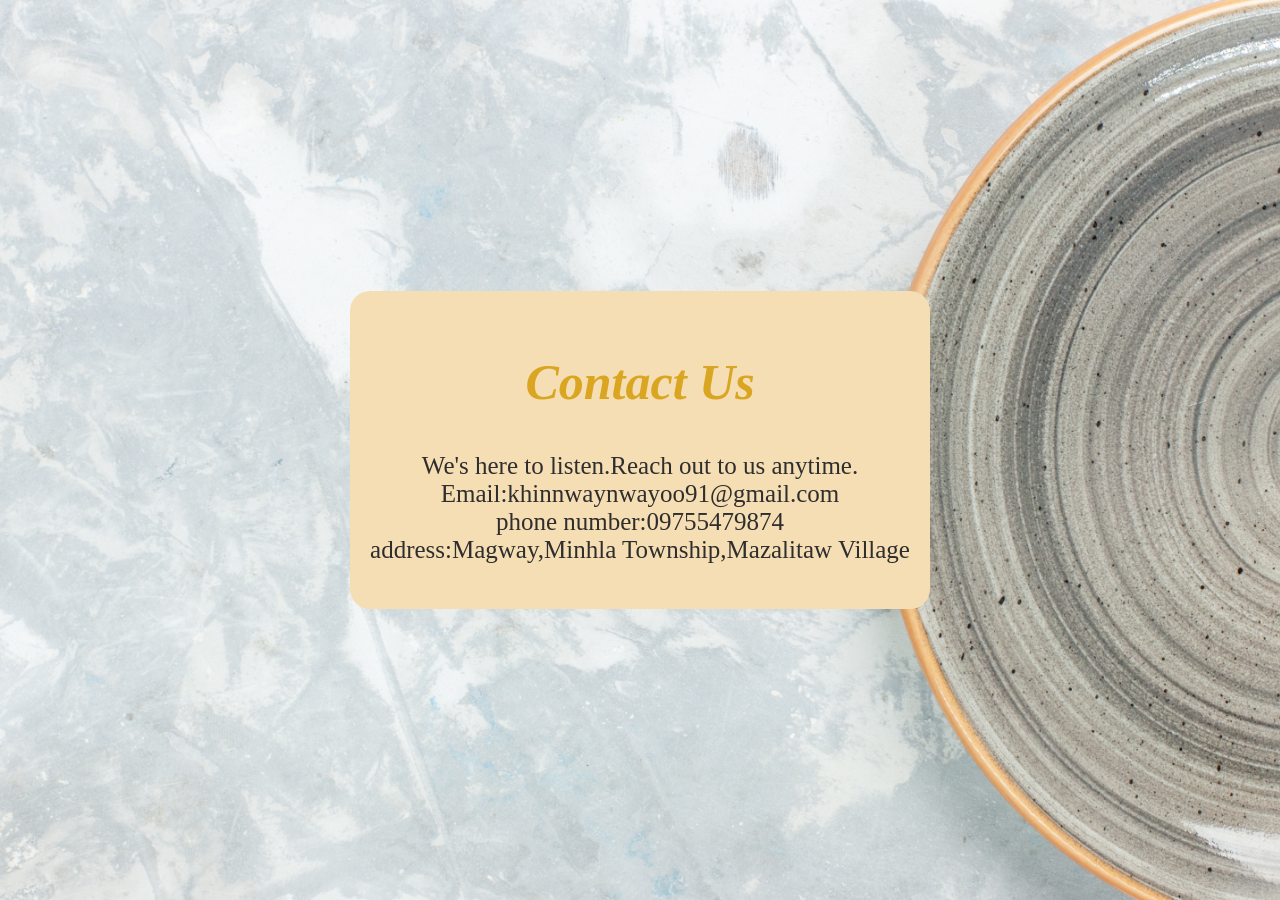
==== contact.html @ f4c22de5 "first commit" ====
<!DOCTYPE html>
<html lang="en">
    <head>
        <title>contact</title>
        <style>
            body{background-image:url(images/content.jpg);background-repeat:no-repeat;background-size:cover;display:flex;justify-content:center
                ;align-items:center;min-height:100vh;margin:0}
            .contact{padding:20px;border-radius:20px;background-color:wheat;width:fit-content;height:fit-content}
            .contact h2{font-size:50px;text-align:center;font-style:italic;color:goldenrod}
            .contact p{text-align:center;font-size:25px;color:rgb(47, 46, 46)}
        </style>
    </head>
     <body>
    <div class="contact">
            <h2>Contact Us</h2>
            <p>We's here to listen.Reach out to us anytime.<br>
              Email:khinnwaynwayoo91@gmail.com<br>
               phone number:09755479874<br>
             address:Magway,Minhla Township,Mazalitaw Village
            </p>
        </div></body>
</html>
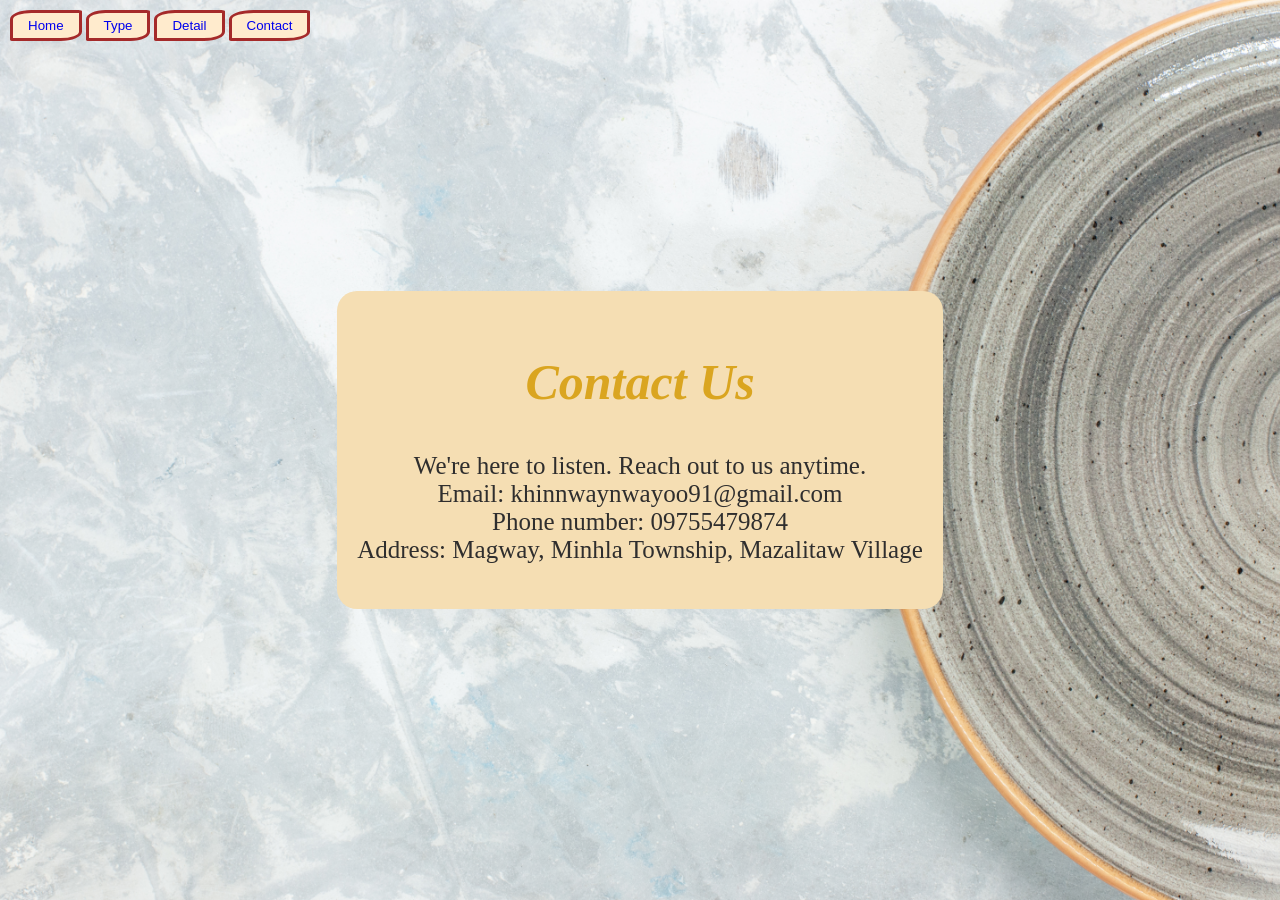
==== commit c28e05ad: "Update all files and layouts" ====
--- a/contact.html
+++ b/contact.html
@@ -2,21 +2,81 @@
 <html lang="en">
     <head>
         <title>contact</title>
+        <meta name="viewport" content="width=device-width, initial-scale=1.0">
         <style>
-            body{background-image:url(images/content.jpg);background-repeat:no-repeat;background-size:cover;display:flex;justify-content:center
-                ;align-items:center;min-height:100vh;margin:0}
-            .contact{padding:20px;border-radius:20px;background-color:wheat;width:fit-content;height:fit-content}
-            .contact h2{font-size:50px;text-align:center;font-style:italic;color:goldenrod}
-            .contact p{text-align:center;font-size:25px;color:rgb(47, 46, 46)}
+            body{
+                background-image: url(images/content.jpg);
+                background-repeat: no-repeat;
+                background-size: cover;
+                display: flex;
+                justify-content: center;
+                align-items: center;
+                min-height: 100vh;
+                margin: 0;
+            }
+            .contact{
+                padding: 20px;
+                border-radius: 20px;
+                background-color: wheat;
+                width: fit-content;
+                height: fit-content;
+            }
+            .contact h2{
+                font-size: 50px;
+                text-align: center;
+                font-style: italic;
+                color: goldenrod;
+            }
+            .contact p{
+                text-align: center;
+                font-size: 25px;
+                color: rgb(47, 46, 46);
+            }
+
+            .btn a{
+                text-decoration: none;
+            }
+            button{
+                border-radius: 30% 5% 30% 5%;
+                background-color: blanchedalmond;
+                border: solid;
+                padding: 5px 15px;
+                color: brown;
+            }
+            #btn a{
+                text-decoration: none;
+            }
+            #form{
+                position: absolute;
+                top: 10px;
+                left: 10px;
+                text-align: left;
+            }
         </style>
     </head>
-     <body>
-    <div class="contact">
+    <body>
+         <form id="form">
+            <button class="btn">
+                <a href="index.html">Home</a>
+            </button>
+            <button class="btn"> 
+                <a href="type.html">Type</a>
+            </button>
+            <button class="btn"> 
+                <a href="detail.html">Detail</a>
+            </button>
+            <button class="btn"> 
+                <a href="contact.html">Contact</a>
+            </button>
+         </form>
+
+         <div class="contact">
             <h2>Contact Us</h2>
-            <p>We's here to listen.Reach out to us anytime.<br>
-              Email:khinnwaynwayoo91@gmail.com<br>
-               phone number:09755479874<br>
-             address:Magway,Minhla Township,Mazalitaw Village
+            <p>We're here to listen. Reach out to us anytime.<br>
+              Email: khinnwaynwayoo91@gmail.com<br>
+               Phone number: 09755479874<br>
+             Address: Magway, Minhla Township, Mazalitaw Village
             </p>
-        </div></body>
+         </div>
+    </body>
 </html>
